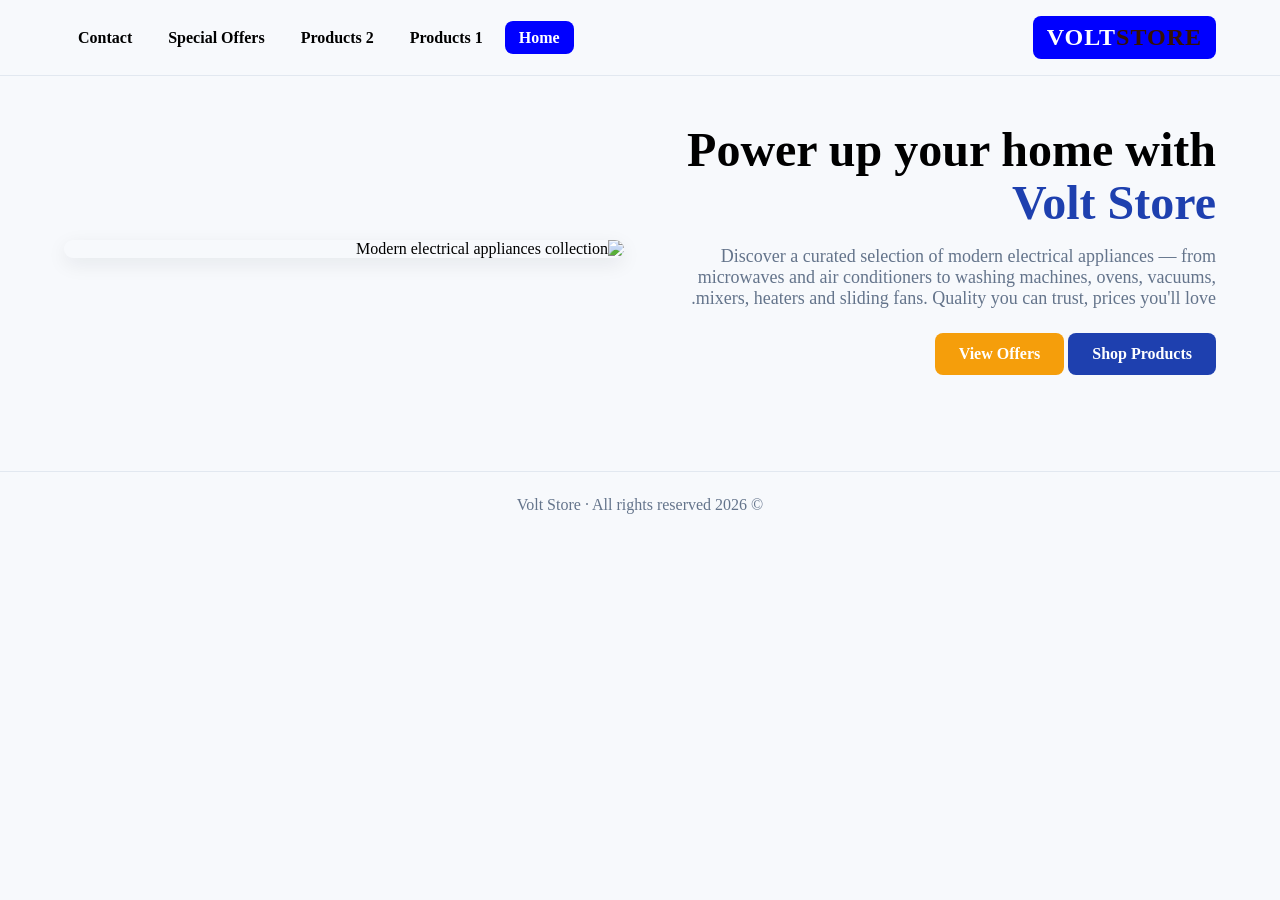
==== index.html @ f0262842 "Add files via upload" ====
<!DOCTYPE html>
<html lang="en">
<head>
<meta charset="UTF-8" />
<meta name="viewport" content="width=device-width, initial-scale=1.0" />
<title>Volt Store - Modern Electrical Appliances</title>
<meta name="description" content="Volt Store - Quality modern electrical appliances at great prices." />
<link rel="stylesheet" href="styles.css" />
</head>
<body>
<header class="header">
  <nav class="nav">
    
    <a class="brand" href="index.html">VOLT<span>STORE</span></a>
    <ul>
      <li><a href="index.html">Home</a></li>
      <li><a href="products1.html">Products 1</a></li>
      <li><a href="products2.html">Products 2</a></li>
      <li><a href="offers.html">Special Offers</a></li>
      <li><a href="contact.html">Contact</a></li>
    </ul>
  </nav>
</header>
<section class="hero">
  <div class="hero-text">
    <h1>Power up your home with <span>Volt Store</span></h1>
    <p>Discover a curated selection of modern electrical appliances — from microwaves and air conditioners to washing machines, ovens, vacuums, mixers, heaters and sliding fans. Quality you can trust, prices you'll love.</p>
    <a href="products1.html" class="btn">Shop Products</a>
    <a href="offers.html" class="btn btn-accent" style="margin-left:8px;">View Offers</a>
  </div>
  <img class="hero-img" src="images/hero.jpg" alt="Modern electrical appliances collection" />
</section>
<footer class="footer">© 2026 Volt Store · All rights reserved</footer>
<script src="script.js"></script>
</body>
</html>
---- styles.css ----
/* Volt Store - shared styles */
* { box-sizing: border-box; margin: 0; padding: 0; }
:root{
  --bg:#f7f9fc; --surface:#ffffff; --text:#0f172a; --muted:#64748b;
  --primary:#1e40af; --primary-dark:#1e3a8a; --accent:#f59e0b;
  --border:#e2e8f0; --shadow:0 6px 20px rgba(15,23,42,.08);
}
body{ 
  direction: rtl;
  font-family:'Times New Roman', Times, serif , Geneva,; 
  background-color: #f7f9fc; 
   }
a{ color:inherit; text-decoration:none; }

/* Header / Nav */
.header{
  border-bottom:1px solid var(--border); 
  position:sticky; top:0; z-index:10; }
.nav{
  max-width:1200px;
  margin:0 auto; 
  padding:16px 24px; 
  display:flex;
  align-items:center;
  justify-content:space-between;
  flex-wrap:wrap; gap:12px;}

.brand{
   font-size:1.5rem;
   font-weight:800;
   letter-spacing:1px; }
   
.brand span{ 
  color: #361106;
}
.nav ul{ 
  list-style:none;
  display:flex;
  gap:8px; 
  flex-wrap:wrap; }
.nav a{
   padding:8px 14px;
   border-radius:8px; 
   font-weight:500; 
   font-weight: bold;
   transition:.2s;}
.nav a:hover, .nav a.active{ 
  background:blue; color:#fff; }

/* Layout */
.container{ 
  max-width:1200px; 
  margin:0 auto; 
  padding:32px 24px; }
.page-title{ 
  font-size:2rem; 
  margin-bottom:8px; }
.page-subtitle{ 
  color:var(--muted);
   margin-bottom:24px; }

/* Hero (page 1) */
.hero{ display:grid; grid-template-columns:1fr 1fr; gap:32px; align-items:center; padding:48px 24px; max-width:1200px; margin:0 auto;}
.hero-text h1{ font-size:3rem; line-height:1.1; margin-bottom:16px; }
.hero-text h1 span{ color:var(--primary); }
.hero-text p{ color:var(--muted); font-size:1.125rem; margin-bottom:24px; }
.hero-img{ width:100%; height:auto; border-radius:16px; box-shadow:var(--shadow); }
.btn{ display:inline-block; background:var(--primary); color:#fff; padding:12px 24px; border-radius:8px; font-weight:600; border:none; cursor:pointer; transition:.2s; }
.btn:hover{ background:var(--primary-dark); transform:translateY(-1px); }
.btn-accent{ background:var(--accent); }
.btn-accent:hover{ background:#d97706; }

/* Product grid */
.grid{ display:grid; grid-template-columns:repeat(auto-fill,minmax(250px,1fr)); gap:24px; }
.card{ background:var(--surface); border:1px solid var(--border); border-radius:12px; overflow:hidden; box-shadow:var(--shadow); display:flex; flex-direction:column; transition:.2s; }
.card:hover{ transform:translateY(-4px); }
.card img{ width:100%; height:200px; object-fit:contain; background:#fff; padding:16px; }
.card-body{ padding:16px; display:flex; flex-direction:column; flex:1; }
.card h3{ font-size:1.125rem; margin-bottom:6px; }
.card .desc{ color:var(--muted); font-size:.9rem; margin-bottom:12px; flex:1; }
.card .price{ font-size:1.25rem; font-weight:700; color:var(--primary); margin-bottom:12px; }
.card .old-price{ text-decoration:line-through; color:var(--muted); font-size:.95rem; margin-right:8px; font-weight:400; }
.badge{ position:absolute; top:12px; right:12px; background:var(--accent); color:#fff; padding:4px 10px; border-radius:999px; font-size:.75rem; font-weight:700; }
.card-wrap{ position:relative; }

/* Contact */
.contact-card{ background:var(--surface); border:1px solid var(--border); border-radius:12px; padding:32px; max-width:600px; margin:0 auto; box-shadow:var(--shadow); }
.contact-row{ display:flex; align-items:center; gap:16px; padding:16px 0; border-bottom:1px solid var(--border); }
.contact-row:last-child{ border:none; }
.contact-icon{ width:48px; height:48px; background:var(--primary); color:#fff; border-radius:50%; display:flex; align-items:center; justify-content:center; font-size:1.25rem; flex-shrink:0;}
.contact-row strong{ display:block; }
.contact-row a{ color:var(--primary); }
form.contact-form{ margin-top:24px; display:flex; flex-direction:column; gap:12px; }
form.contact-form input, form.contact-form textarea{ padding:12px; border:1px solid var(--border); border-radius:8px; font:inherit; }
form.contact-form textarea{ min-height:100px; resize:vertical; }

/* Footer */
.footer{ text-align:center; padding:24px; color:var(--muted); border-top:1px solid var(--border); margin-top:48px; }

/* Responsive */
@media (max-width: 768px){
  .hero{ grid-template-columns:1fr; padding:24px; }
  .hero-text h1{ font-size:2rem; }
  .nav{ padding:12px 16px; }
}
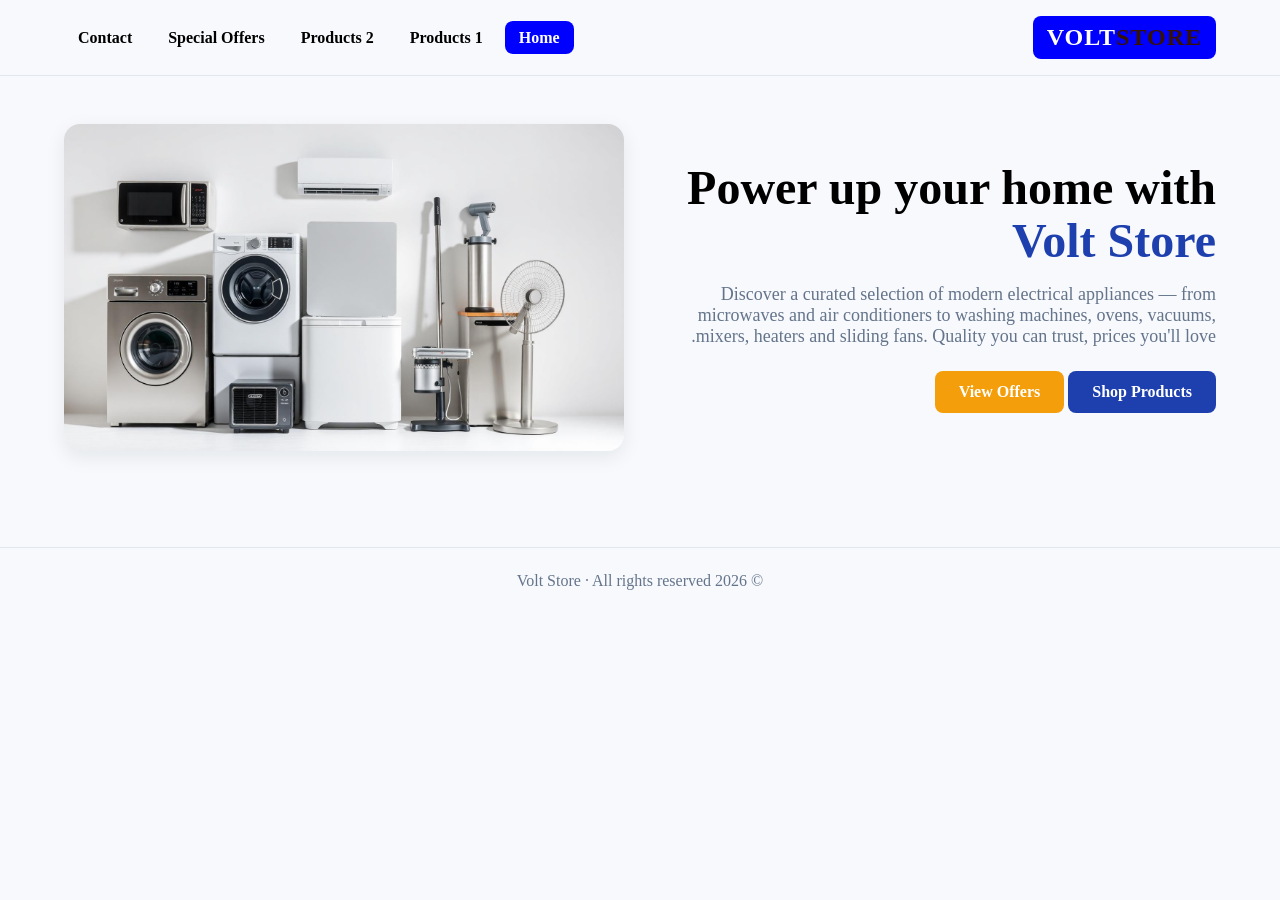
==== commit c2548f16: "Add files via upload" ====
--- a/index.html
+++ b/index.html
@@ -28,7 +28,7 @@
     <a href="products1.html" class="btn">Shop Products</a>
     <a href="offers.html" class="btn btn-accent" style="margin-left:8px;">View Offers</a>
   </div>
-  <img class="hero-img" src="images/hero.jpg" alt="Modern electrical appliances collection" />
+  <img class="hero-img" src="hero.jpg" alt="Modern electrical appliances collection" />
 </section>
 <footer class="footer">© 2026 Volt Store · All rights reserved</footer>
 <script src="script.js"></script>
